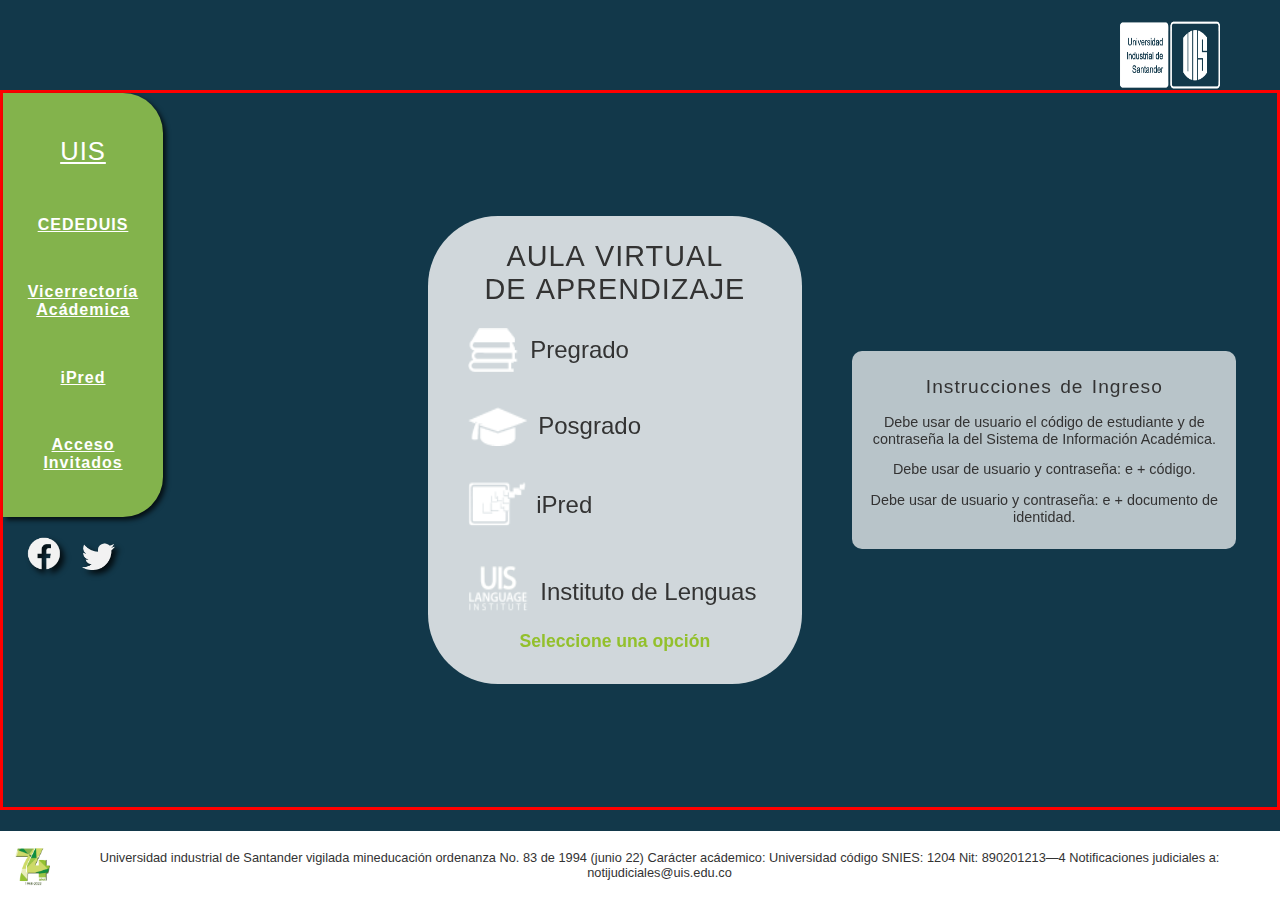
==== index.htm @ d02501fb "Modificaciones realizadas en la estructura del proyecto" ====
<!DOCTYPE html>
<html lang="es">

    <head>
        <meta charset="UTF-8">
        <meta name="viewport" content="width=device-width, initial-scale=1.0">
        <meta http-equiv="X-UA-Compatible" content="ie=edge">
        <meta name="description"
            content="Plataforma educativa tipo Moodle para la comunidad de la Universidad Industrial de Santander UIS">
        <meta name="keywords" content="Universidad Industrial de Santander, UIS, UIS Online, UIS Moodle, Moodle UIS">
        <title> Aula Virtual de Aprendizaje </title>
        <link href="resources/img/favicon.ico" rel="shortcut icon">
        <link rel="stylesheet" href="/css/normalize.css">
        <link rel="stylesheet" href="/css/style.css">
        <!-- <link rel="stylesheet" href="/css/queries.css"> -->
        <link rel="stylesheet" href="http://code.ionicframework.com/ionicons/2.0.1/css/ionicons.min.css">
    </head>

    <body>
        <div id="main-container">
            <header class="main-header">
                <h1 class="hidden">P&aacute;gina de ingreso al Aula Virtual de Aprendizaje ava</h1>
                <img src="/img/logo2-blanco-1.png" width="100px" height="auto" alt="Logo Universidad Industrial de Santander">
            </header>
            <section id="main-content">
                <nav class="ordinary-nav">
                    <h2 class="hidden">Men&uacute; Principal de Navegaci&oacute;n</h2>
            
                    <ul class="main-nav">
                        <li><a href="http://www.uis.edu.co" target="_blank">UIS</a></li>
                        <li><a href="http://tic.uis.edu.co/ava/course/category.php?id=2&perpage=20&adminedit=0" target="_blank">CEDEDUIS</a></li>
                        <li><a href="http://tic.uis.edu.co/ava/course/index.php?categoryid=155" target="_blank">Vicerrector&iacute;a<br/>Ac&aacute;demica</a></li>
                        <li><a href="http://ipred.uis.edu.co/eisi/" target="_blank">iPred</a></li>
                        <li><a href="http://ipred.uis.edu.co/eisi/" target="_blank">Acceso<br/>Invitados</a></li>
                    </ul>
                    <ul class="social-links">
                        <li><a href="https://www.facebook.com/cededuis/?fref=ts" target="_blank"><img src="/img/Facebbok.png" alt="" width="50"></a></li>
                        <li><a href="https://twitter.com/cededuis" target="_blank"><img src="/img/Twitter.png" alt="" width="50"></a></li>
                    </ul>
                </nav>
                <div class="col span-1-of-3" id="login-container">
                    <article class="section-login active" id="section-login">
                        <h2>Aula Virtual <br /> de Aprendizaje</h2>
                        <ul>
                            <li class="login-options">
                                <img src="img/Pregrado.png" width="53" height="44" alt="Logo Pregrado"
                                    id="pregrado-img">
                                <h3 id="pregrado-head">Pregrado</h3>
                            </li>
                            <li class="login-options">
                                <img src="img/Posgrado.png" width="61" height="39" alt="Logo Posgrado"
                                    id="posgrado-img">
                                <h3 id="posgrado-head">Posgrado</h3>
                            </li>
                            <li class="login-options">
                                <img src="img/IPRED.png" width="59" height="50" alt="Logo iPred" id="ipred-img">
                                <h3 id="ipred-head">iPred</h3>
                            </li>
                            <li class="login-options">
                                <img src="img/InstitutoLenguasUIS.png" width="63" height="55"
                                    alt="Logo Insituto de Lenguas" id="lenguas-img">
                                <h3 id="lenguas-head">Instituto de Lenguas</h3>
                            </li>
                        </ul>
                        <div id="select">
                            <h3>Seleccione una opci&oacute;n</span></h3>
                        </div>
                    </article>
                    <!-- <article class="section-form inactive" id="section-form">
                            <h2>Aula Virtual de Aprendizaje</h2>
                            <h3>Ingrese <span class="soft-green">aqu&iacute;</span></h3>
                            <form action="#" method="post" id="formulario-login">
                                <label for="username">Nombre de usuario:</label>
                                <input type="text" title="usuario" name="username" id="uname" required><br>
                                <label for="pass">Contrase&ntilde;a:</label>
                                <input type="password" title="clave" name="password" id="pass" required><br>
                                <input type="submit" id="send" value="Iniciar sesi&oacute;n">
                            </form>
                            <div id="back">
                                <h4 id="back-head">Regresar</h4>
                                <img src="resources/img/Regresar.png" alt="Icono de Regresar" width="39" height="38" id="back-image">
                            </div>
                        </article> -->
                </div>
                <div class="col span-personal instructions-container">
                    <article class="section-instructions active" id="section-instructions">
                        <h2>Instrucciones de Ingreso</h2>
                        <div class="instrucciones-generales" id="instrucciones-generales">
                            <p>Debe usar de usuario el c&oacute;digo de estudiante y de contrase&ntilde;a la del Sistema de
                                Informaci&oacute;n Acad&eacute;mica.</p>
                        </div>
                        <div class="instrucciones-posgrado" id="instrucciones-posgrado">
                            <p>Debe usar de usuario y contrase&ntilde;a: e &#43; c&oacute;digo.</p>
                        </div>
                        <div class="instrucciones-ingles" id="instrucciones-ingles">
                            <p>Debe usar de usuario y contrase&ntilde;a: e &#43; documento de identidad.</p>
                        </div>
                    </article>
                </div>
            </section>                   
            <footer>
                <img src="/img/Logo_UIS_74_trans_reducido.png" alt="Logo UIS 70 A&ntilde;os" width="39" height="44">
                <p>Universidad industrial de Santander vigilada mineducaci&oacute;n ordenanza No. 83 de 1994 (junio 22)
                    Car&aacute;cter ac&aacute;demico: Universidad c&oacute;digo SNIES: 1204 Nit: 890201213&mdash;4
                    Notificaciones judiciales a: notijudiciales&#64;uis.edu.co
                </p>
            </footer>                
        </div> <!-- main-container -->
        
    </body>

</html>
---- css/style.css ----
/* -------------------------------------------------- */
/* BASIC SETUP */
/* -------------------------------------------------- */

:root {
    --text-color: #333;
}

body {
    font-size: 16px;
    font-family: 'Lato', 'Arial', sans-serif;
    font-weight: 400;
    background-color: #12384A;       
}

#main-container {
    display: grid;
    justify-items: flex-start;
    grid-template-columns: repeat(3, 1fr);
    grid-template-rows: 10% 80% 10%;
    min-height: 100vh;
}

.main-header {
    grid-column: 1 / 4;
    grid-row: 1 / 2;
    display: flex;
    justify-content: flex-end;
    padding-top: 20px;
    padding-right: 60px;
    padding-bottom: 0;
    width: 100%;
    box-sizing: border-box;
}

#main-content {
    grid-column: 1 / 4;
    grid-row: 2 / 3;
    width: 100%;
    display: grid;
    grid-template-columns: repeat(3, 1fr);
    box-sizing: border-box;
    border: solid red;
}

footer {
    grid-column: 1 / 4;
    grid-row: 3 / 4;
}

/* -------------------------------------------------- */
/* NAVIGATION */
/* -------------------------------------------------- */

.ordinary-nav {    
       
}

.main-nav {    
    width: 10rem;
    height: 24rem;
    list-style: none;
    background: #83b34c;
    border-top-right-radius: 40px;
    border-bottom-right-radius: 40px;
    display: flex;
    flex-direction: column;
    justify-content: space-around;
    align-items: center;
    padding: 20px 0;
    margin-top: 0;
    -webkit-box-shadow: 3px 3px 5px 0px rgba(0,0,0,0.75);
    -moz-box-shadow: 3px 3px 5px 0px rgba(0,0,0,0.75);
    box-shadow: 3px 3px 5px 0px rgba(0,0,0,0.75);
}

.main-nav li {
    font-weight: 600;
    letter-spacing: 1px;
    text-align: center;
    /* padding: 20px; */
}

.main-nav li:first-child {
    font-size: 1.6rem;
    font-weight: 400;
}

/* .main-nav li:last-child {
    border: none;
} */

.main-nav li a:link,
.main-nav li a:visited {
    color: #fff;    
    -webkit-transition: border-bottom 0.2s;    
    transition: border-bottom 0.2s;
}

.main-nav li a:hover, 
.main-nav li a:active {
    /* padding-bottom: 0.28em; /*5px*/
    /* border-bottom: 0.12em solid #fff; /*2px*/    
}

.social-links {
    list-style: none;
    padding: 0;
    margin-left: 20px;
}

.social-links li {
    display: inline-block;
    font-size: 1.8em;         
}

.social-links li a:link,
.social-links li a:visited {
    color: #fff;
    -webkit-transition: color 0.2s;
    transition: color 0.2s;
}

.social-links ion-icon[name="logo-facebook"]:hover,
.social-links ion-icon[name="logo-facebook"]:active {
    color: #3b5998;
    -webkit-transition: color 0.2s;
    transition: color 0.2s;
}

.social-links ion-icon[name="logo-twitter"]:hover,
.social-links ion-icon[name="logo-twitter"]:active {
    color: #00aced;
    -webkit-transition: color 0.2s;
    transition: color 0.2s;
}

.social-links li ion-icon {
    padding-top: 0.28em;
}

#social-hide {
    opacity: 1;
}

#main-wrapper {    
    background-image: url("../img/Fondo_pagina.png");   
    position: relative;   
    text-rendering: optimizeLegibility;
    background-size: cover;
    background-position: center center;
    background-repeat: no-repeat;
    height: auto;
    display: flex;
    align-items: center;
}

/* -------------------------------------------------- */
/* HEADINGS */
/* -------------------------------------------------- */
header { 
    
}

h1,
h3 {            
    font-weight: 300;
}

h1 {
    margin-top: 0;
    margin-bottom: 20px;
    color: #fff;
    font-size: 2.1em;
    word-spacing: 4px;
    letter-spacing: 1px;
}

h2 {
    font-size: 1.8em;
    word-spacing: 2px;
    text-align: center;
    margin-bottom: 0.83em;
    letter-spacing: 1px;
    font-weight: 400;
    color: #333;
}

h3 {
    font-size: 1.1em;
    font-weight: 400
}

/* -------------------------------------------------- */
/* REUSABLE COMPONENTS */
/* -------------------------------------------------- */

.row {
    width: 90%;
    margin: 0 auto;
/*    border: solid #0f0;*/
}

.row-mobile {
    width: 80%;
    margin: 0 auto;
}

.hidden {
    display: none;
}



/*************** MOBILE NAVIGATION *******************/

.mobile-nav {
    width: 100%;    
    background: #12384A;
}

.mobile-nav-icon {
    cursor: pointer;  
}

.mobile-nav-icon i{
    padding-top: 0.28em;
    font-size: 1.5em;
    color: #12384A;
}

#menu {
    display: inline-block;
}

#menu p {
    color: #12384A;
    font-weight: 400;
    font-size: 1em;
}

#social-mob-container {
    width: 100%;
    padding: 1.1em;
    display: -webkit-box;
    display: -ms-flexbox;
    display: flex;
    -webkit-box-align: center;
    -ms-flex-align: center;
    align-items: center;
    -webkit-box-pack: center;
    -ms-flex-pack: center;
    justify-content: center;
}

#social-mob-subcontainer {
    width: 6em;
}

.social-links-mob{
    text-align: center;
}

.social-links-mob li {
    display: inline-block;
    font-size: 1.8em;     
    padding: 0 0.28em;
    list-style: none;
    padding-left: 0.28em;
}

.social-links-mob li a:link,
.social-links-mob li a:visited {
    color: #fff;    
}

.social-links-mob li a:active,
.social-links-mob li a:hover {
    color: #fff;    
}

.menu-mob-container {
    display: -webkit-box;
    display: -ms-flexbox;
    display: flex;
    -webkit-box-pack: center;
    -ms-flex-pack: center;
    justify-content: center;
}

.wrapper-menu {
    display: -webkit-box;
    display: -ms-flexbox;
    display: flex;
    -webkit-box-pack: justify;
    -ms-flex-pack: justify;
    justify-content: space-between;
    -webkit-box-align: center;
    -ms-flex-align: center;
    align-items: center;
    padding: 0  1.1em;
    margin-bottom: 1em;
    background: #fff;    
    width: 70%;
}

.text-mob-nav { 
    float: left; 
    list-style: none;
    width: 70%;
    background: #12384A;
    display: none;
    padding-left: 4em;
    padding-bottom: 1em;
}

.text-mob-nav li {
    font-weight: 400;
    letter-spacing: 1px;
    padding: 0.28em 0;
}

.text-mob-nav li a:link,
.text-mob-nav li a:visited {
    color: #fff;
    border: 0;
}


/* -------------------------------------------------- */
/* LOGOS */
/* -------------------------------------------------- */

#uis-logo {
    display: -webkit-box;
    display: -ms-flexbox;
    display: flex;
    -webkit-box-pack: end;
    -ms-flex-pack: end;
    justify-content: flex-end;
}

/* -------------------------------------------------- */
/* SECTION LOGIN */
/* -------------------------------------------------- */

.section-login {
    background: rgba(255, 255, 255, 0.8);
    position: relative;
    color: #fff;
    padding: 0 1.2em;
    width: 21em;
    height: auto;
    border-radius: 70px;    
    -webkit-transition: 1s;    
    transition: 1s;
}

.section-login h2 {
    text-transform: uppercase;
    font-weight: 400;
    margin-bottom: 0;
}

#section-login ul {
    margin-top: 5px;
    margin-bottom: 0;
    padding: 0;
}

.section-login li {
    list-style: none;
    font-weight: 400;
    padding: 0.8em;
}

.login-options {
    display: flex;
    -webkit-box-align: center;
    align-items: center;
}

.login-options img {
    margin: 0.28em 0.55em;
    cursor: pointer;
}

.login-options h3 {
    cursor: pointer;
    color: var(--text-color);
    font-size: 1.5rem;
    margin: 0;
}

#select {
    margin-top: -1.5em;
    padding-bottom: 1em;
    display: flex;
    -webkit-box-pack: end;
    -ms-flex-pack: end;
    justify-content: center;
    font-size: 1em;
}

#select h3 {
    color: #93c02c;
    font-weight: 600;
}

#login-container {
    align-self: center;
    display: flex;
    -webkit-box-orient: vertical;
    -webkit-box-direction: normal;
    flex-flow: column;
    -webkit-box-align: center;
}


/* -------------------------------------------------- */
/* SECTION FORM */
/* -------------------------------------------------- */

.section-form {
    background: rgba(0, 0, 0, 0.7);
    padding: 0.83em 1.1em;
    width: 19em;
    height: auto;
    border-radius: 30px;
    position: absolute;	
    -webkit-transition: 1s;	
    transition: 1s;
}

.section-form h3 {
    font-size: 1.8em;
    margin-bottom: .72em;
}

#back {
    display: -webkit-box;
    display: -ms-flexbox;
    display: flex;  
    -webkit-box-pack: end;  
    -ms-flex-pack: end;  
    justify-content: flex-end;
    -webkit-box-align: center;
    -ms-flex-align: center;
    align-items: center;
    width: 100%;
    padding-top: 0.76em;
}

#back h4, 
#back img {
    cursor: pointer;
}

input[type=text],
input[type=password],
select {
    width: 100%;
    padding: 0.39em;
    border-radius: 3px;
    border: solid 1px #ccc;
    margin: 0.55em 0;
}

input[type=submit] {
    padding: 0.55em 1.1em;
    background-color: #93c02c;
    font-weight: bold;
    border: solid 1px #93c02c;
    margin-top: 0.28em;
    text-decoration: none;    
    border-radius: 5px;
    -webkit-transition: background-color 0.2s, color 0.2s, border 0.2s;
    transition: background-color 0.2s, color 0.2s, border 0.2s;
    font-size: 0.8em;
    text-transform: uppercase; 
    float: right;
    width: auto;
    color: #fff;    
}

form label {
    font-weight: 400;
}

*:focus {
    border: none;
}

/* -------------------------------------------------- */
/* SECTION INSTRUCTIONS */
/* -------------------------------------------------- */

.instructions-container {
    display: flex;
    align-items: center;
    width: 24rem;
}

.section-instructions {
    background: rgba(255, 255, 255, 0.7);
    color: var(--text-color);
    text-align: center;
    padding: 0.55em;
    border-radius: 10px;
    align-self: center;
    -webkit-transition: 1s;
    transition: 1s;    
}

.section-instructions h2 {
    font-size: 1.2em;
    font-weight: 400;
}

.section-instructions p {
    font-size: 0.9em;
    font-weight: 400;
    
}

.instrucciones-generales, .instrucciones-posgrado, .instrucciones-ingles {
    -webkit-transition: 1s;
    transition: 1s;
}

/* .col {
   border: solid;
} */

/* -------------------------------------------------- */
/* FOOTER */
/* -------------------------------------------------- */

footer {
    background-color: #fff;
    color: var(--text-color);    
    padding: 1em;
    width: 100%;   
    display: flex;
    font-size: 0.8em;
    font-weight: 400;
    -webkit-box-align: center;
    align-items: center;
    -webkit-box-pack: center;
    justify-content: center;
    text-align: center;
    margin-top: 1.65em;
    box-sizing: border-box;
}

/* -------------------------------------------------- */
/* SPECIAL CLASS */
/* -------------------------------------------------- */

.active{	
    visibility: visible;
	-webkit-filter: opacity(1);
	filter: opacity(1);
	-webkit-transform: scale(1);
	transform: scale(1);    
}
.inactive{
	-webkit-filter: opacity(0);
	filter: opacity(0);
	-webkit-transform: scale(0);
	transform: scale(0);
    visibility: hidden;
}
---- css/queries.css ----
/* -------------------------------------------------- */
/* QUERIES FOR RESPONSIVE BEHAVIOUR */
/* -------------------------------------------------- */

/* -------------------------------------------------- */
/* THE MOST LARGER SCREEN RESOLUTION (APPLIES TO ALL OTHERS) */
/* -------------------------------------------------- */

@media only screen and (max-width: 7680px) {
    .ordinary-nav { display: -webkit-box; display: -ms-flexbox; display: flex; }
    .mobile-nav { display: none; }
}

/* -------------------------------------------------- */
/* AMAZON KINDLE FIRE HDX 8.9 */
/* -------------------------------------------------- */

@media only screen and (max-width: 800px) and (max-height: 1280px) {
    #main-wrapper { height:  100vh; }
    footer { position: absolute; }
}

@media only screen and (max-width: 1280px) and (max-height: 800px) {
    #main-wrapper { height:  100vh; }
    footer { position: absolute; }
}

/* -------------------------------------------------- */
/* GOOGLE NEXUS 7 */
/* -------------------------------------------------- */

@media only screen and (max-width: 960px) and (min-height: 600px) {
    #main-wrapper { height:  auto; }
    footer { position: relative; }
}

@media only screen and (max-width: 600px) and (min-height: 960px) {
    #main-wrapper { height:  100vh; }
    footer { position: absolute; }
}

/* -------------------------------------------------- */
/* GOOGLE PIXEL 2XL */
/* -------------------------------------------------- */

@media only screen and (max-width: 823px) and (min-height: 411px) {
    #main-wrapper { height:  auto; }
    footer { position: relative; }
}

/* -------------------------------------------------- */
/* LAPTOP PROMEDIO */
/* -------------------------------------------------- */

@media only screen and (max-width: 1366px) and (min-height: 768px) {
    #main-wrapper { height:  100vh; }
    footer { position: absolute; }
}

@media only screen and (max-width: 1366px) and (max-height: 768px) {
    #main-wrapper { height:  100vh; }
    footer { position: absolute; }
}

@media only screen and (max-width: 1366px) and (max-height: 600px) {
    #main-wrapper { height:  auto; }
    footer { position: relative; }
}

@media only screen and (min-width: 1400px) and (max-width: 1919px) {
    #main-wrapper { font-size: 20px; }
}

/* -------------------------------------------------- */
/* 1080 FULL HD TELEVISION */
/* -------------------------------------------------- */

@media only screen and (max-width: 1920px) and (min-height: 1080px) {
    #main-wrapper { height:  100vh; }
    footer { position: absolute; }
}

@media only screen and (min-width: 1920px) and (max-width: 3839px) {
    #main-wrapper { font-size: 25px; }
}

/* -------------------------------------------------- */
/* 4K ULTRA HD TELEVISION */
/* -------------------------------------------------- */

@media only screen and (max-width: 3840px) and (min-height: 2160px) {
    #main-wrapper { height:  100vh; }
    footer { position: absolute; }
}

@media only screen and (min-width: 3840px) {
    #main-wrapper { font-size: 40px; }
}

/* -------------------------------------------------- */
/* IPHONE X */
/* -------------------------------------------------- */

@media only screen and (max-width: 812px) and (min-height: 375px) {
    #main-wrapper { height:  auto; }
    footer { position: relative; }
}

/* -------------------------------------------------- */
/* LAPTOP */
/* -------------------------------------------------- */

@media only screen and (max-width: 1440px) and (min-height: 900px) {
    #main-wrapper { height:  100vh; }
    footer { position: absolute; }
}

@media only screen and (max-width: 1200px) {
    .span-1-of-3 { width: 48.2%; }    
    #login-container { -webkit-box-align: start; -ms-flex-align: start; align-items: flex-start; }
    .uis-logo { padding-right: 2em; }
    .section-instructions { 
        position: relative; 
        width: 32.8%;
        margin: 0 auto;
    }
    .instructions-container { 
        height: auto; 
        width: 100%;
    }
}

/* -------------------------------------------------- */
/* PERSONAL CONFIG RESOLUTIONS */
/* -------------------------------------------------- */

@media only screen and (max-width: 1000px) {
    .instructions-container { right: 1em; }
}

@media only screen and (max-width: 920px) {
    .uis-logo { display: none; }
    .span-1-of-3 { width: 100%; }
    #login-container { -webkit-box-align: center; -ms-flex-align: center; align-items: center; }
    .main-container { -webkit-box-pack: center; -ms-flex-pack: center; justify-content: center; right: 0; }
    .instructions-container { width: 100%; right: 0; -webkit-box-pack: center; -ms-flex-pack: center; justify-content: center; }
    .section-instructions { width: 60%; }
}

@media only screen and (max-width: 835px) {
    .section-instructions { width: 70%; }
}

@media only screen and (max-width: 768px) {
    .ordinary-nav { display: none; }
    .mobile-nav { display: block; }
    
}

@media only screen and (max-width: 768px) and (max-height: 720px) {
    #main-wrapper { height:  auto; }
    footer { position: relative; }
}

@media only screen and (max-width: 768px) and (max-height: 780px) {    
    footer { position: relative; }
    #main-wrapper { height:  auto; }
}

@media only screen and (max-width: 712px) {
    .section-instructions { width: 80%; }
}

@media only screen and (max-width: 630px) {
    .row-mobile { width: 100%; }
}

@media only screen and (max-width: 490px) {
    .section-instructions { width: 100%; }
    .wrapper-menu { width: 90%; }
}
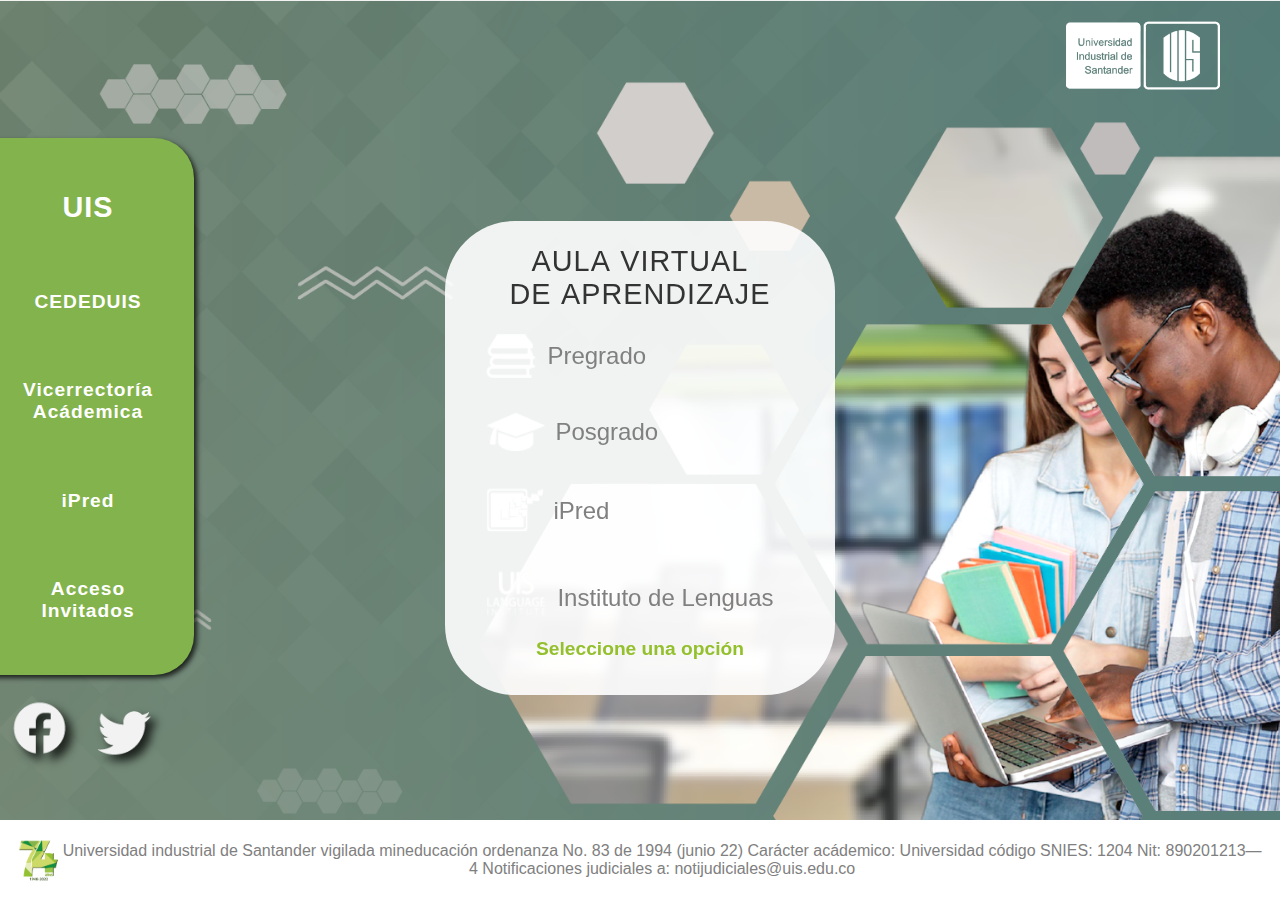
==== commit be42d377: "Desarrollada la pagina responsive version 1.0.0" ====
--- a/index.htm
+++ b/index.htm
@@ -9,10 +9,10 @@
             content="Plataforma educativa tipo Moodle para la comunidad de la Universidad Industrial de Santander UIS">
         <meta name="keywords" content="Universidad Industrial de Santander, UIS, UIS Online, UIS Moodle, Moodle UIS">
         <title> Aula Virtual de Aprendizaje </title>
-        <link href="resources/img/favicon.ico" rel="shortcut icon">
+        <link href="/img/favicon.ico" rel="shortcut icon">
         <link rel="stylesheet" href="/css/normalize.css">
         <link rel="stylesheet" href="/css/style.css">
-        <!-- <link rel="stylesheet" href="/css/queries.css"> -->
+        <link rel="stylesheet" href="/css/queries.css">
         <link rel="stylesheet" href="http://code.ionicframework.com/ionicons/2.0.1/css/ionicons.min.css">
     </head>
 
@@ -20,7 +20,7 @@
         <div id="main-container">
             <header class="main-header">
                 <h1 class="hidden">P&aacute;gina de ingreso al Aula Virtual de Aprendizaje ava</h1>
-                <img src="/img/logo2-blanco-1.png" width="100px" height="auto" alt="Logo Universidad Industrial de Santander">
+                <img src="/img/logo2-blanco-1.png" alt="Logo Universidad Industrial de Santander">
             </header>
             <section id="main-content">
                 <nav class="ordinary-nav">
@@ -34,31 +34,63 @@
                         <li><a href="http://ipred.uis.edu.co/eisi/" target="_blank">Acceso<br/>Invitados</a></li>
                     </ul>
                     <ul class="social-links">
-                        <li><a href="https://www.facebook.com/cededuis/?fref=ts" target="_blank"><img src="/img/Facebbok.png" alt="" width="50"></a></li>
-                        <li><a href="https://twitter.com/cededuis" target="_blank"><img src="/img/Twitter.png" alt="" width="50"></a></li>
+                        <li><a href="https://www.facebook.com/cededuis/?fref=ts" target="_blank"><img src="/img/Facebbok.png" alt=""></a></li>
+                        <li><a href="https://twitter.com/cededuis" target="_blank"><img src="/img/Twitter.png" alt=""></a></li>
                     </ul>
                 </nav>
+                <!-- <div class="row-mobile">
+                    <nav class="mobile-nav">
+                        <h2 class="hidden">Men&uacute; Navegaci&oacute;n M&oacute;vil</h2>
+                        <div id="social-mob-container">
+    
+                            <div id="social-mob-subcontainer">
+                                <ul class="social-links-mob">
+                                    <li><a href="https://www.facebook.com/cededuis/?fref=ts" target="_blank"><ion-icon name="logo-facebook"></ion-icon></a></li>
+                                    <li><a href="https://twitter.com/cededuis" target="_blank"><ion-icon name="logo-twitter"></ion-icon></a></li>
+                                </ul>
+                            </div>
+    
+                        </div>
+    
+                        <div class="menu-mob-container">
+                            <div class="wrapper-menu">
+                                <div id="menu">
+                                    <p>MEN&Uacute;</p>
+                                </div>
+                                <a class="mobile-nav-icon js--nav-icon"><i class="ion-navicon-round"></i></a>
+                            </div>                    
+                        </div>
+    
+                        <div class="menu-mob-container">               
+                            <ul class="text-mob-nav js--text-mob-nav">
+                                <li><a href="http://www.uis.edu.co" target="_blank">UIS</a></li>
+                                <li><a href="http://tic.uis.edu.co/ava/course/category.php?id=2&perpage=20&adminedit=0" target="_blank">CEDEDUIS</a></li>
+                                <li><a href="http://tic.uis.edu.co/ava/course/index.php?categoryid=155" target="_blank">Vicerrector&iacute;a Ac&aacute;demica</a></li>
+                                <li><a href="http://ipred.uis.edu.co/eisi/" target="_blank">iPred</a></li>
+                            </ul>                          
+                        </div>
+                    </nav>
+                </div>  end row mobile -->
                 <div class="col span-1-of-3" id="login-container">
                     <article class="section-login active" id="section-login">
                         <h2>Aula Virtual <br /> de Aprendizaje</h2>
                         <ul>
                             <li class="login-options">
-                                <img src="img/Pregrado.png" width="53" height="44" alt="Logo Pregrado"
+                                <img src="img/Pregrado.png" alt="Logo Pregrado"
                                     id="pregrado-img">
                                 <h3 id="pregrado-head">Pregrado</h3>
                             </li>
                             <li class="login-options">
-                                <img src="img/Posgrado.png" width="61" height="39" alt="Logo Posgrado"
+                                <img src="img/Posgrado.png" alt="Logo Posgrado"
                                     id="posgrado-img">
                                 <h3 id="posgrado-head">Posgrado</h3>
                             </li>
                             <li class="login-options">
-                                <img src="img/IPRED.png" width="59" height="50" alt="Logo iPred" id="ipred-img">
+                                <img src="img/IPRED.png" alt="Logo iPred" id="ipred-img">
                                 <h3 id="ipred-head">iPred</h3>
                             </li>
                             <li class="login-options">
-                                <img src="img/InstitutoLenguasUIS.png" width="63" height="55"
-                                    alt="Logo Insituto de Lenguas" id="lenguas-img">
+                                <img src="img/InstitutoLenguasUIS.png" alt="Logo Insituto de Lenguas" id="lenguas-img">
                                 <h3 id="lenguas-head">Instituto de Lenguas</h3>
                             </li>
                         </ul>
@@ -66,47 +98,59 @@
                             <h3>Seleccione una opci&oacute;n</span></h3>
                         </div>
                     </article>
-                    <!-- <article class="section-form inactive" id="section-form">
-                            <h2>Aula Virtual de Aprendizaje</h2>
+                    <article class="section-form inactive" id="section-form">
+                        <h2>Aula Virtual <br/>de Aprendizaje</h2>                        
+                        <div class="form-container">
                             <h3>Ingrese <span class="soft-green">aqu&iacute;</span></h3>
                             <form action="#" method="post" id="formulario-login">
-                                <label for="username">Nombre de usuario:</label>
+                                <label for="username">Nombre de usuario</label>
                                 <input type="text" title="usuario" name="username" id="uname" required><br>
-                                <label for="pass">Contrase&ntilde;a:</label>
+                                <label for="pass">Contrase&ntilde;a</label>
                                 <input type="password" title="clave" name="password" id="pass" required><br>
                                 <input type="submit" id="send" value="Iniciar sesi&oacute;n">
                             </form>
                             <div id="back">
-                                <h4 id="back-head">Regresar</h4>
-                                <img src="resources/img/Regresar.png" alt="Icono de Regresar" width="39" height="38" id="back-image">
+                                <p id="back-head">Regresar</p>
+                                <img src="/img/turn-left.png" alt="Icono de Regresar" width="20" id="back-image">
                             </div>
-                        </article> -->
+                        </div>
+                    </article>
                 </div>
                 <div class="col span-personal instructions-container">
-                    <article class="section-instructions active" id="section-instructions">
+                    <article class="section-instructions inactive" id="section-instructions">
                         <h2>Instrucciones de Ingreso</h2>
                         <div class="instrucciones-generales" id="instrucciones-generales">
-                            <p>Debe usar de usuario el c&oacute;digo de estudiante y de contrase&ntilde;a la del Sistema de
-                                Informaci&oacute;n Acad&eacute;mica.</p>
+                            <p>Estudiantes:</p>
+                            <p>
+                                Como nombre de usuario use el código de estudiante. La contraseña es la misma del Módulo de Estudiantes.
+                            </p>
+                            <a href="https://www.uis.edu.co/estudiantesWebJ8/pages/recordarPassword/recordarPassword.jsf" target="_blank">Olvidé mi contraseña</a>
+
+                            <p>Profesores:</p>
+                            <p>Debe usar los datos de ingreso al Sistema de Información Académica - Nuevas versiones.</p>
+                            <a href="https://www.uis.edu.co/estudiantesWebJ8/pages/recordarPassword/recordarPassword.jsf" target="_blank">Olvidé mi contraseña</a>
                         </div>
                         <div class="instrucciones-posgrado" id="instrucciones-posgrado">
-                            <p>Debe usar de usuario y contrase&ntilde;a: e &#43; c&oacute;digo.</p>
+                            <p>Estudiantes:</p>
+                            <p>En el primer ingreso, debe usar como usuario y contraseña la letra <span>e</span> seguida de su documento de identidad. Ejemplo: <span>e</span>1098111111</p>
                         </div>
                         <div class="instrucciones-ingles" id="instrucciones-ingles">
-                            <p>Debe usar de usuario y contrase&ntilde;a: e &#43; documento de identidad.</p>
+                            <p>Estudiantes:</p>
+                            <p>En el primer ingreso, debe usar como usuario y contraseña la letra <span>e</span> seguida de su código, ejemplo: <span>e</span>2053303</p>
                         </div>
                     </article>
                 </div>
             </section>                   
             <footer>
-                <img src="/img/Logo_UIS_74_trans_reducido.png" alt="Logo UIS 70 A&ntilde;os" width="39" height="44">
+                <img src="/img/Logo_UIS_74_trans_reducido.png" alt="Logo UIS 70 A&ntilde;os">
                 <p>Universidad industrial de Santander vigilada mineducaci&oacute;n ordenanza No. 83 de 1994 (junio 22)
                     Car&aacute;cter ac&aacute;demico: Universidad c&oacute;digo SNIES: 1204 Nit: 890201213&mdash;4
                     Notificaciones judiciales a: notijudiciales&#64;uis.edu.co
                 </p>
             </footer>                
         </div> <!-- main-container -->
-        
+        <script src="https://ajax.googleapis.com/ajax/libs/jquery/3.3.1/jquery.min.js"></script>
+        <script src="/js/plataformas_ingreso.js"></script>
     </body>
 
 </html>--- a/css/style.css
+++ b/css/style.css
@@ -4,21 +4,24 @@
 /* -------------------------------------------------- */
 
 :root {
-    --text-color: #333;
+    --heading-color: #333;
+    --text-color: #808080;
+    --soft-green: #93c02c;
 }
 
 body {
     font-size: 16px;
     font-family: 'Lato', 'Arial', sans-serif;
     font-weight: 400;
-    background-color: #12384A;       
+    background: url(/img/Fondo_Ingreso.png) no-repeat center center;  
+    background-size: cover;
 }
 
 #main-container {
     display: grid;
     justify-items: flex-start;
     grid-template-columns: repeat(3, 1fr);
-    grid-template-rows: 10% 80% 10%;
+    grid-template-rows: 6em auto 5em;
     min-height: 100vh;
 }
 
@@ -34,19 +37,19 @@
     box-sizing: border-box;
 }
 
+.main-header img {
+    /* width: 8.5em; */
+    height: 4.4625em;
+}
+
 #main-content {
     grid-column: 1 / 4;
     grid-row: 2 / 3;
     width: 100%;
+    height: 100%;
     display: grid;
     grid-template-columns: repeat(3, 1fr);
     box-sizing: border-box;
-    border: solid red;
-}
-
-footer {
-    grid-column: 1 / 4;
-    grid-row: 3 / 4;
 }
 
 /* -------------------------------------------------- */
@@ -54,12 +57,17 @@
 /* -------------------------------------------------- */
 
 .ordinary-nav {    
-       
+       display: flex;
+       flex-direction: column;
+       justify-content: center;
+       align-items: center;
+       width: 11em;
 }
 
 .main-nav {    
-    width: 10rem;
-    height: 24rem;
+    width: 11em;
+    height: 28em;
+    font-size: 1.2em;
     list-style: none;
     background: #83b34c;
     border-top-right-radius: 40px;
@@ -70,6 +78,7 @@
     align-items: center;
     padding: 20px 0;
     margin-top: 0;
+    box-sizing: border-box;
     -webkit-box-shadow: 3px 3px 5px 0px rgba(0,0,0,0.75);
     -moz-box-shadow: 3px 3px 5px 0px rgba(0,0,0,0.75);
     box-shadow: 3px 3px 5px 0px rgba(0,0,0,0.75);
@@ -79,12 +88,10 @@
     font-weight: 600;
     letter-spacing: 1px;
     text-align: center;
-    /* padding: 20px; */
 }
 
 .main-nav li:first-child {
-    font-size: 1.6rem;
-    font-weight: 400;
+    font-size: 1.5em;
 }
 
 /* .main-nav li:last-child {
@@ -96,23 +103,25 @@
     color: #fff;    
     -webkit-transition: border-bottom 0.2s;    
     transition: border-bottom 0.2s;
+    text-decoration: none;
 }
 
 .main-nav li a:hover, 
 .main-nav li a:active {
-    /* padding-bottom: 0.28em; /*5px*/
-    /* border-bottom: 0.12em solid #fff; /*2px*/    
+    /* padding-bottom: 0.28em; /*5px
+    border-bottom: 0.12em solid #fff; px*/
+    text-decoration: underline;
 }
 
 .social-links {
     list-style: none;
     padding: 0;
-    margin-left: 20px;
+    margin: 0;
 }
 
 .social-links li {
     display: inline-block;
-    font-size: 1.8em;         
+    /* font-size: 1.8em;          */
 }
 
 .social-links li a:link,
@@ -122,6 +131,10 @@
     transition: color 0.2s;
 }
 
+.social-links li img {
+    width: 5em;
+}
+
 .social-links ion-icon[name="logo-facebook"]:hover,
 .social-links ion-icon[name="logo-facebook"]:active {
     color: #3b5998;
@@ -144,35 +157,20 @@
     opacity: 1;
 }
 
-#main-wrapper {    
-    background-image: url("../img/Fondo_pagina.png");   
-    position: relative;   
-    text-rendering: optimizeLegibility;
-    background-size: cover;
-    background-position: center center;
-    background-repeat: no-repeat;
-    height: auto;
-    display: flex;
-    align-items: center;
-}
-
 /* -------------------------------------------------- */
 /* HEADINGS */
 /* -------------------------------------------------- */
-header { 
-    
-}
 
 h1,
 h3 {            
-    font-weight: 300;
+    font-weight: 400;
 }
 
 h1 {
     margin-top: 0;
     margin-bottom: 20px;
     color: #fff;
-    font-size: 2.1em;
+    /* font-size: 2.1em; */
     word-spacing: 4px;
     letter-spacing: 1px;
 }
@@ -181,14 +179,13 @@
     font-size: 1.8em;
     word-spacing: 2px;
     text-align: center;
-    margin-bottom: 0.83em;
     letter-spacing: 1px;
     font-weight: 400;
     color: #333;
 }
 
 h3 {
-    font-size: 1.1em;
+    /* font-size: 1.1em; */
     font-weight: 400
 }
 
@@ -211,7 +208,9 @@
     display: none;
 }
 
-
+.soft-green {
+    color: var(--soft-green);
+}
 
 /*************** MOBILE NAVIGATION *******************/
 
@@ -226,7 +225,7 @@
 
 .mobile-nav-icon i{
     padding-top: 0.28em;
-    font-size: 1.5em;
+    /* font-size: 1.5em; */
     color: #12384A;
 }
 
@@ -237,7 +236,7 @@
 #menu p {
     color: #12384A;
     font-weight: 400;
-    font-size: 1em;
+    /* font-size: 1em; */
 }
 
 #social-mob-container {
@@ -264,7 +263,7 @@
 
 .social-links-mob li {
     display: inline-block;
-    font-size: 1.8em;     
+    /* font-size: 1.8em;      */
     padding: 0 0.28em;
     list-style: none;
     padding-left: 0.28em;
@@ -346,20 +345,21 @@
 /* -------------------------------------------------- */
 
 .section-login {
-    background: rgba(255, 255, 255, 0.8);
+    background: rgba(255, 255, 255, 0.9);
     position: relative;
     color: #fff;
     padding: 0 1.2em;
-    width: 21em;
+    width: 22em;
     height: auto;
     border-radius: 70px;    
-    -webkit-transition: 1s;    
     transition: 1s;
-}
-
-.section-login h2 {
+    /* centrado horizontal */
+    margin: 0 auto;
+}
+
+.section-login h2,
+.section-form h2 {
     text-transform: uppercase;
-    font-weight: 400;
     margin-bottom: 0;
 }
 
@@ -393,6 +393,26 @@
     margin: 0;
 }
 
+#pregrado-img {
+    width: 3.3125em;
+    height: 2.75em;
+}
+
+#posgrado-img {
+    width: 3.8125em;
+    height: 2.4375em;
+}
+
+#ipred-img {
+    width: 3.6875em;
+    height: 3.125em;
+}
+
+#lenguas-img {
+    width: 3.9375em;
+    height: 3.4375em;
+}
+
 #select {
     margin-top: -1.5em;
     padding-bottom: 1em;
@@ -400,21 +420,20 @@
     -webkit-box-pack: end;
     -ms-flex-pack: end;
     justify-content: center;
-    font-size: 1em;
+    /* font-size: 1em; */
 }
 
 #select h3 {
     color: #93c02c;
     font-weight: 600;
+    font-size: 1.2em;
 }
 
 #login-container {
-    align-self: center;
-    display: flex;
-    -webkit-box-orient: vertical;
-    -webkit-box-direction: normal;
-    flex-flow: column;
-    -webkit-box-align: center;
+    display: flex;
+    flex-direction: column;
+    justify-content: center;  
+    position: relative;
 }
 
 
@@ -423,38 +442,61 @@
 /* -------------------------------------------------- */
 
 .section-form {
-    background: rgba(0, 0, 0, 0.7);
-    padding: 0.83em 1.1em;
-    width: 19em;
-    height: auto;
-    border-radius: 30px;
-    position: absolute;	
-    -webkit-transition: 1s;	
+    background: rgba(255, 255, 255, 0.9);
+    position: absolute;
+    padding: 0 1.2em;
+    width: 21em;
+    height: 30em;
+    border-radius: 70px;   
     transition: 1s;
-}
-
-.section-form h3 {
+    /* centrado horizontal */
+    top: 0;
+    left: 0;
+    right: 0;
+    bottom: 0;
+    margin: auto;
+}
+
+.form-container {
+    width: 80%;
+    margin: 0 auto;
+    box-sizing: border-box;
+    margin-top: 20px;
+    color: var(--text-color);
+}
+
+.form-container h2 {
+    text-transform: uppercase;
+    font-weight: 400;
+    margin-bottom: 0;
+}
+
+.form-container h3 {
     font-size: 1.8em;
-    margin-bottom: .72em;
+}
+
+.form-container label {
+    font-size: 1.4em;
 }
 
 #back {
-    display: -webkit-box;
-    display: -ms-flexbox;
     display: flex;  
     -webkit-box-pack: end;  
-    -ms-flex-pack: end;  
     justify-content: flex-end;
     -webkit-box-align: center;
-    -ms-flex-align: center;
     align-items: center;
     width: 100%;
-    padding-top: 0.76em;
-}
-
-#back h4, 
+}
+
+#back p, 
 #back img {
     cursor: pointer;
+}
+
+#back p {
+    font-weight: 600;
+    margin-right: 5px;
+    font-size: 1.4em;
 }
 
 input[type=text],
@@ -462,9 +504,11 @@
 select {
     width: 100%;
     padding: 0.39em;
+    margin-top: 5px;
+    margin-bottom: 20px;
     border-radius: 3px;
     border: solid 1px #ccc;
-    margin: 0.55em 0;
+    box-sizing: border-box;
 }
 
 input[type=submit] {
@@ -474,10 +518,11 @@
     border: solid 1px #93c02c;
     margin-top: 0.28em;
     text-decoration: none;    
+    cursor: pointer;
     border-radius: 5px;
     -webkit-transition: background-color 0.2s, color 0.2s, border 0.2s;
     transition: background-color 0.2s, color 0.2s, border 0.2s;
-    font-size: 0.8em;
+    /* font-size: 0.8em; */
     text-transform: uppercase; 
     float: right;
     width: auto;
@@ -499,34 +544,65 @@
 .instructions-container {
     display: flex;
     align-items: center;
-    width: 24rem;
+    width: 80%;
+    margin: 0 auto;
 }
 
 .section-instructions {
-    background: rgba(255, 255, 255, 0.7);
+    background: rgba(255, 255, 255, 0.9);
     color: var(--text-color);
     text-align: center;
-    padding: 0.55em;
-    border-radius: 10px;
+    padding: 0.75em 0.75em 1em 0.75em;
+    border-radius: 40px;
     align-self: center;
-    -webkit-transition: 1s;
     transition: 1s;    
 }
 
 .section-instructions h2 {
-    font-size: 1.2em;
-    font-weight: 400;
-}
-
-.section-instructions p {
-    font-size: 0.9em;
-    font-weight: 400;
-    
+    font-size: 1.6em;
+    font-weight: bold;
+}
+
+#instrucciones-generales p:first-child, p:nth-child(4),
+#instrucciones-posgrado p:first-child,
+#instrucciones-ingles p:first-child
+ {
+    font-size: 1.4em;
+    font-weight: 600;
+    margin-bottom: 0;
+    color: var(--heading-color);
+}
+
+#instrucciones-generales p:nth-child(2), p:nth-child(5),
+#instrucciones-posgrado p:nth-child(2),
+#instrucciones-ingles p:nth-child(2)  {
+    margin-top: 0;
+    margin-bottom: 5px;
+}
+
+
+#instrucciones-generales a {
+    color: var(--text-color);
 }
 
 .instrucciones-generales, .instrucciones-posgrado, .instrucciones-ingles {
     -webkit-transition: 1s;
     transition: 1s;
+}
+
+#instrucciones-posgrado span,
+#instrucciones-ingles span {    
+    font-weight: bold;
+}
+
+#instrucciones-posgrado span:first-child,
+#instrucciones-ingles span:first-child {
+    font-size: 1.2em;
+}
+
+#instrucciones-posgrado span:last-child,
+#instrucciones-ingles span:last-child {
+    font-size: 1.6em;
 }
 
 /* .col {
@@ -543,16 +619,31 @@
     padding: 1em;
     width: 100%;   
     display: flex;
-    font-size: 0.8em;
+    /* font-size: 0.8em; */
     font-weight: 400;
     -webkit-box-align: center;
     align-items: center;
     -webkit-box-pack: center;
-    justify-content: center;
+    justify-content: space-between;
     text-align: center;
-    margin-top: 1.65em;
+    /* margin-top: 1.65em; */
     box-sizing: border-box;
-}
+    /* GRID */
+    grid-column: 1 / 4;
+    grid-row: 3 / 4;
+}
+
+footer img {
+    height: 3em;
+}
+
+footer p {
+    text-align: center;
+    flex-grow: 1;
+}
+
+
+
 
 /* -------------------------------------------------- */
 /* SPECIAL CLASS */
@@ -560,15 +651,12 @@
 
 .active{	
     visibility: visible;
-	-webkit-filter: opacity(1);
 	filter: opacity(1);
-	-webkit-transform: scale(1);
 	transform: scale(1);    
 }
+
 .inactive{
-	-webkit-filter: opacity(0);
 	filter: opacity(0);
-	-webkit-transform: scale(0);
 	transform: scale(0);
     visibility: hidden;
 }
--- a/css/queries.css
+++ b/css/queries.css
@@ -8,45 +8,31 @@
 /* -------------------------------------------------- */
 
 @media only screen and (max-width: 7680px) {
-    .ordinary-nav { display: -webkit-box; display: -ms-flexbox; display: flex; }
+    body {
+        /* font-size: 80px; */
+    }
+
     .mobile-nav { display: none; }
 }
 
 /* -------------------------------------------------- */
-/* AMAZON KINDLE FIRE HDX 8.9 */
+/* 1080 FULL HD TELEVISION */
 /* -------------------------------------------------- */
 
-@media only screen and (max-width: 800px) and (max-height: 1280px) {
-    #main-wrapper { height:  100vh; }
-    footer { position: absolute; }
+@media only screen and (max-width: 1920px) and (min-height: 1080px) {
 }
 
-@media only screen and (max-width: 1280px) and (max-height: 800px) {
-    #main-wrapper { height:  100vh; }
-    footer { position: absolute; }
+@media only screen and (min-width: 1920px) and (max-width: 3839px) {
 }
 
 /* -------------------------------------------------- */
-/* GOOGLE NEXUS 7 */
+/* 4K ULTRA HD TELEVISION */
 /* -------------------------------------------------- */
 
-@media only screen and (max-width: 960px) and (min-height: 600px) {
-    #main-wrapper { height:  auto; }
-    footer { position: relative; }
+@media only screen and (max-width: 3840px) and (min-height: 2160px) {
 }
 
-@media only screen and (max-width: 600px) and (min-height: 960px) {
-    #main-wrapper { height:  100vh; }
-    footer { position: absolute; }
-}
-
-/* -------------------------------------------------- */
-/* GOOGLE PIXEL 2XL */
-/* -------------------------------------------------- */
-
-@media only screen and (max-width: 823px) and (min-height: 411px) {
-    #main-wrapper { height:  auto; }
-    footer { position: relative; }
+@media only screen and (min-width: 3840px) {
 }
 
 /* -------------------------------------------------- */
@@ -54,80 +40,35 @@
 /* -------------------------------------------------- */
 
 @media only screen and (max-width: 1366px) and (min-height: 768px) {
-    #main-wrapper { height:  100vh; }
-    footer { position: absolute; }
 }
 
 @media only screen and (max-width: 1366px) and (max-height: 768px) {
-    #main-wrapper { height:  100vh; }
-    footer { position: absolute; }
 }
 
 @media only screen and (max-width: 1366px) and (max-height: 600px) {
-    #main-wrapper { height:  auto; }
-    footer { position: relative; }
 }
 
 @media only screen and (min-width: 1400px) and (max-width: 1919px) {
-    #main-wrapper { font-size: 20px; }
+    
 }
 
-/* -------------------------------------------------- */
-/* 1080 FULL HD TELEVISION */
-/* -------------------------------------------------- */
 
-@media only screen and (max-width: 1920px) and (min-height: 1080px) {
-    #main-wrapper { height:  100vh; }
-    footer { position: absolute; }
-}
-
-@media only screen and (min-width: 1920px) and (max-width: 3839px) {
-    #main-wrapper { font-size: 25px; }
-}
-
-/* -------------------------------------------------- */
-/* 4K ULTRA HD TELEVISION */
-/* -------------------------------------------------- */
-
-@media only screen and (max-width: 3840px) and (min-height: 2160px) {
-    #main-wrapper { height:  100vh; }
-    footer { position: absolute; }
-}
-
-@media only screen and (min-width: 3840px) {
-    #main-wrapper { font-size: 40px; }
-}
-
-/* -------------------------------------------------- */
-/* IPHONE X */
-/* -------------------------------------------------- */
-
-@media only screen and (max-width: 812px) and (min-height: 375px) {
-    #main-wrapper { height:  auto; }
-    footer { position: relative; }
-}
 
 /* -------------------------------------------------- */
 /* LAPTOP */
 /* -------------------------------------------------- */
 
 @media only screen and (max-width: 1440px) and (min-height: 900px) {
-    #main-wrapper { height:  100vh; }
-    footer { position: absolute; }
 }
 
 @media only screen and (max-width: 1200px) {
-    .span-1-of-3 { width: 48.2%; }    
+    .span-1-of-3 { }    
     #login-container { -webkit-box-align: start; -ms-flex-align: start; align-items: flex-start; }
     .uis-logo { padding-right: 2em; }
     .section-instructions { 
-        position: relative; 
-        width: 32.8%;
         margin: 0 auto;
     }
     .instructions-container { 
-        height: auto; 
-        width: 100%;
     }
 }
 
@@ -141,15 +82,81 @@
 
 @media only screen and (max-width: 920px) {
     .uis-logo { display: none; }
-    .span-1-of-3 { width: 100%; }
+    .span-1-of-3 {  }
     #login-container { -webkit-box-align: center; -ms-flex-align: center; align-items: center; }
     .main-container { -webkit-box-pack: center; -ms-flex-pack: center; justify-content: center; right: 0; }
     .instructions-container { width: 100%; right: 0; -webkit-box-pack: center; -ms-flex-pack: center; justify-content: center; }
-    .section-instructions { width: 60%; }
+    .section-instructions { }
 }
 
 @media only screen and (max-width: 835px) {
-    .section-instructions { width: 70%; }
+}
+
+/* -------------------------------------------------- */
+/* IPHONE X */
+/* -------------------------------------------------- */
+
+@media only screen and (max-width: 812px) and (min-height: 375px) {
+}
+
+/* -------------------------------------------------- */
+/* MEDIUM SIZES (TABLETS) */
+/* -------------------------------------------------- */
+
+@media only screen and (max-width: 1007px) {
+    .main-header { display: none;}
+    .ordinary-nav {display: none;}
+    #main-container {
+        grid-template-columns: 1fr;
+        grid-template-rows: 5em auto 7em;
+    }
+    #main-content {
+        grid-column: 1 / 2;
+        grid-template-columns: 1fr;
+        grid-template-rows: repeat(3 1fr);
+    }
+
+    #login-container {
+        grid-column: 1 / 2;
+        grid-row: 1 / 2;
+        margin-bottom: 20px;
+    }
+
+    #section-instructions {
+        margin-bottom: 20px;
+        max-width: 80%;
+    }
+
+    footer {
+        grid-column: 1 / 2;
+    }
+}
+
+/* -------------------------------------------------- */
+/* AMAZON KINDLE FIRE HDX 8.9 */
+/* -------------------------------------------------- */
+
+@media only screen and (max-width: 800px) and (max-height: 1280px) {
+}
+
+@media only screen and (max-width: 1280px) and (max-height: 800px) {
+}
+
+/* -------------------------------------------------- */
+/* GOOGLE NEXUS 7 */
+/* -------------------------------------------------- */
+
+@media only screen and (max-width: 960px) and (min-height: 600px) {
+}
+
+@media only screen and (max-width: 600px) and (min-height: 960px) {
+}
+
+/* -------------------------------------------------- */
+/* GOOGLE PIXEL 2XL */
+/* -------------------------------------------------- */
+
+@media only screen and (max-width: 823px) and (min-height: 411px) {
 }
 
 @media only screen and (max-width: 768px) {
@@ -159,25 +166,22 @@
 }
 
 @media only screen and (max-width: 768px) and (max-height: 720px) {
-    #main-wrapper { height:  auto; }
-    footer { position: relative; }
 }
 
 @media only screen and (max-width: 768px) and (max-height: 780px) {    
-    footer { position: relative; }
-    #main-wrapper { height:  auto; }
 }
 
 @media only screen and (max-width: 712px) {
-    .section-instructions { width: 80%; }
 }
 
-@media only screen and (max-width: 630px) {
-    .row-mobile { width: 100%; }
+/* -------------------------------------------------- */
+/* SMALL SIZES (PHONES) */
+/* -------------------------------------------------- */
+
+@media only screen and (max-width: 640px) {
+    
+
 }
 
 @media only screen and (max-width: 490px) {
-    .section-instructions { width: 100%; }
-    .wrapper-menu { width: 90%; }
-}
-
+}